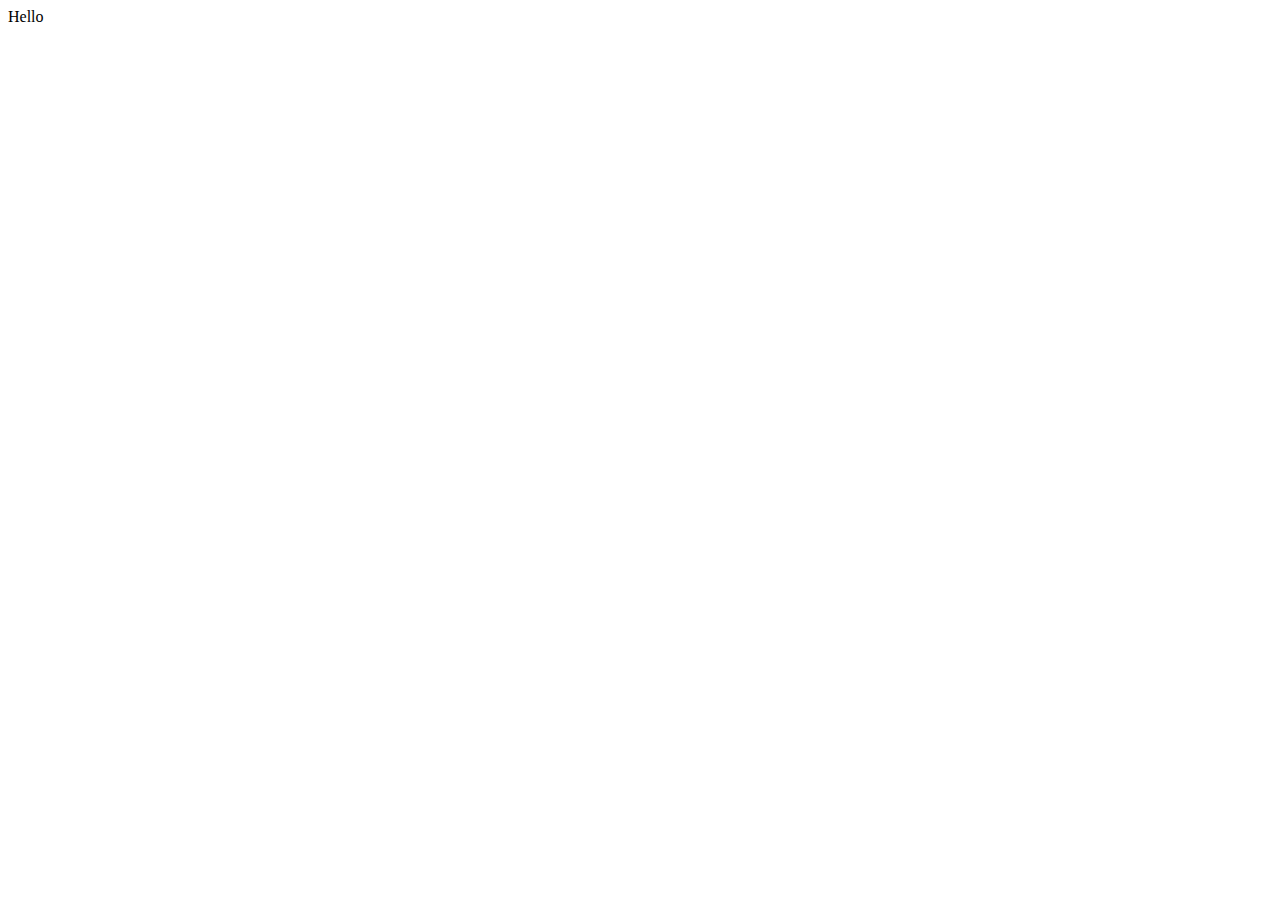
==== 2. 14July2022/index.html @ 4e782375 "saved changes" ====
<!DOCTYPE html>
<html lang="en">
<head>
    <meta charset="UTF-8">
    <meta http-equiv="X-UA-Compatible" content="IE=edge">
    <meta name="viewport" content="width=device-width, initial-scale=1.0">
    <title>First Web Page</title>
</head>
<body>
    <hi>
        Hello
    </hi>
</body>
</html>
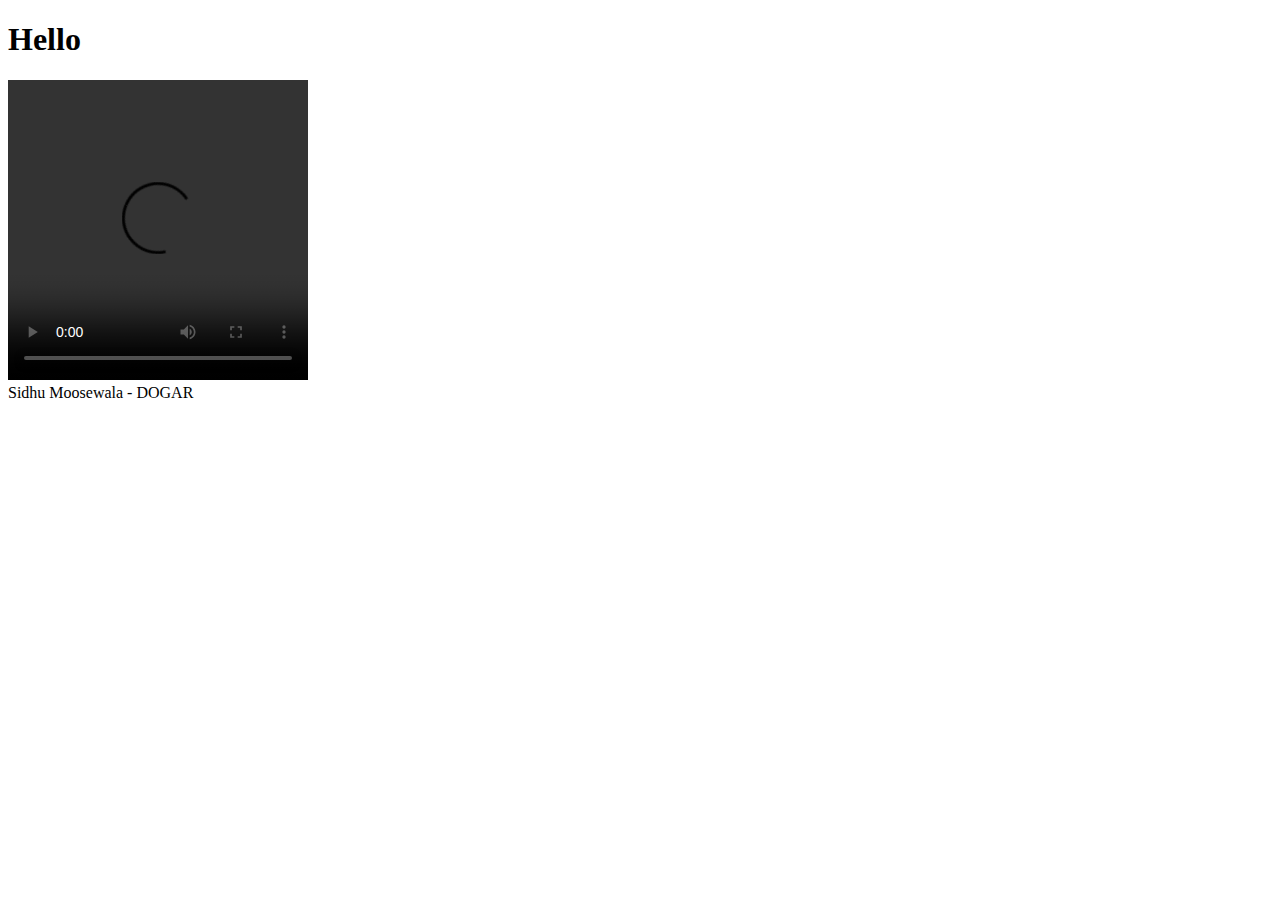
==== commit a9de5fd3: "14July2022" ====
--- a/2. 14July2022/index.html
+++ b/2. 14July2022/index.html
@@ -7,8 +7,10 @@
     <title>First Web Page</title>
 </head>
 <body>
-    <hi>
+    <h1>
         Hello
-    </hi>
+    </h1>
+    <video src="https://www.youtube.com/watch?v=qNv_JHYRKbY&ab_channel=WhiteHillMusic" type="video/youtube" width="300" height="300" controls autoplay></video>
+    <figcaption>Sidhu Moosewala - DOGAR</figcaption>
 </body>
 </html>
